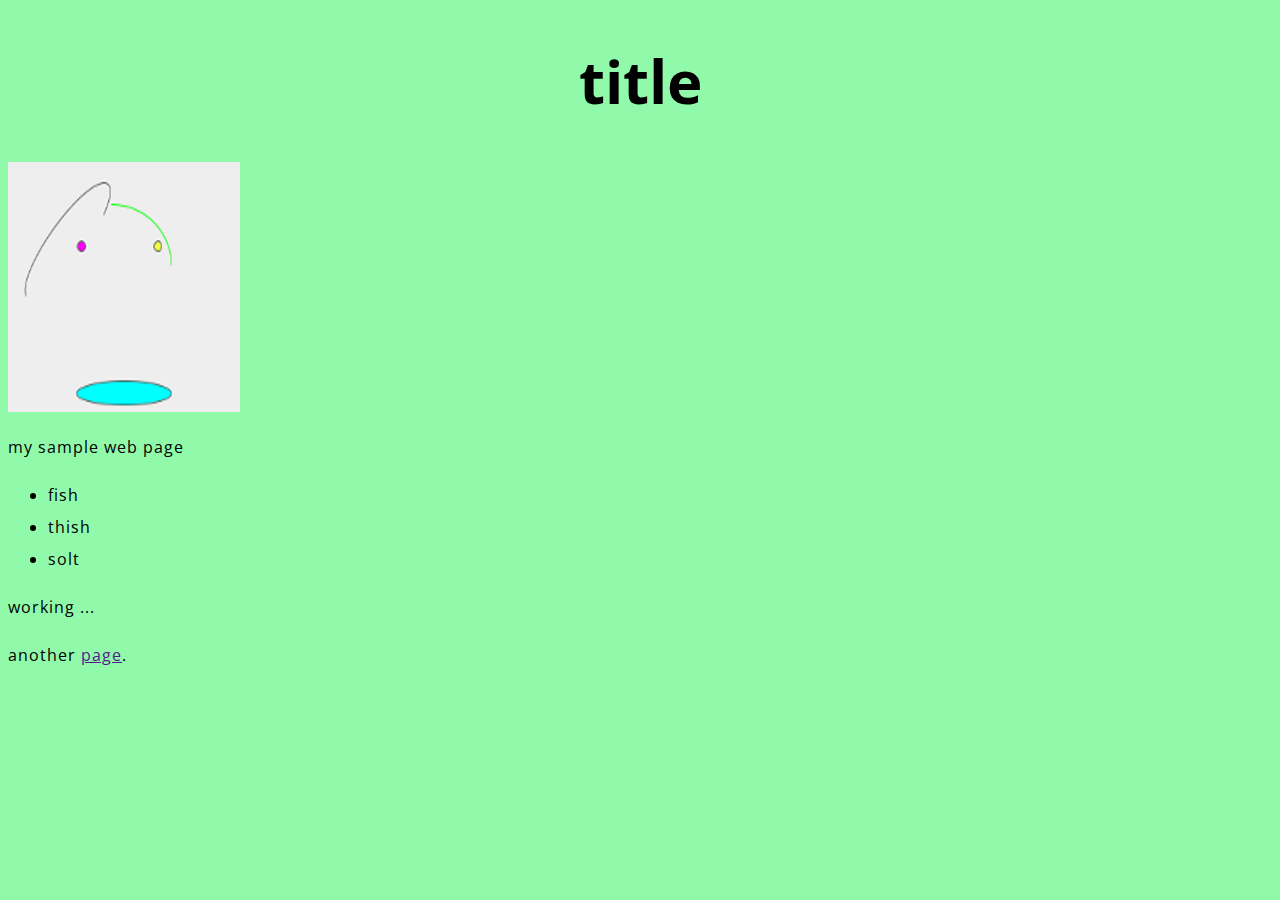
==== index.html @ c06370c3 "add web page" ====
<!doctype html>
<html>
  <head>
    <meta charset="utf-8" />
    <meta name="viewport" content="width=device-width" />
    <title>test page</title>
    <link href="https://fonts.googleapis.com/css?family=Open+Sans"
    rel="stylesheet" />
    <link href="styles/style.css" rel="stylesheet" />
  </head>
  <body>
    <h1>title</h1>
    <img src="./images/image-big.png" alt="test image" />
    <p>
     my sample web page
    </p>
    <ul>
      <li>fish</li>
      <li>thish</li>
      <li>solt</li>
    </ul>
    <p>
      working ...
    </p>
    <p>another <a href="">page</a>.</p>
  </body>
</html>
---- styles/style.css ----
html {
  font-size: 10px;
  font-family: "Open Sans", sans-serif;
  background-color: #90faaa;
}

h1 {
  font-size: 60px;
  text-align: center;
}

p,
li {
  font-size: 16px;
  line-height: 2;
  letter-spacing: 1px;
}
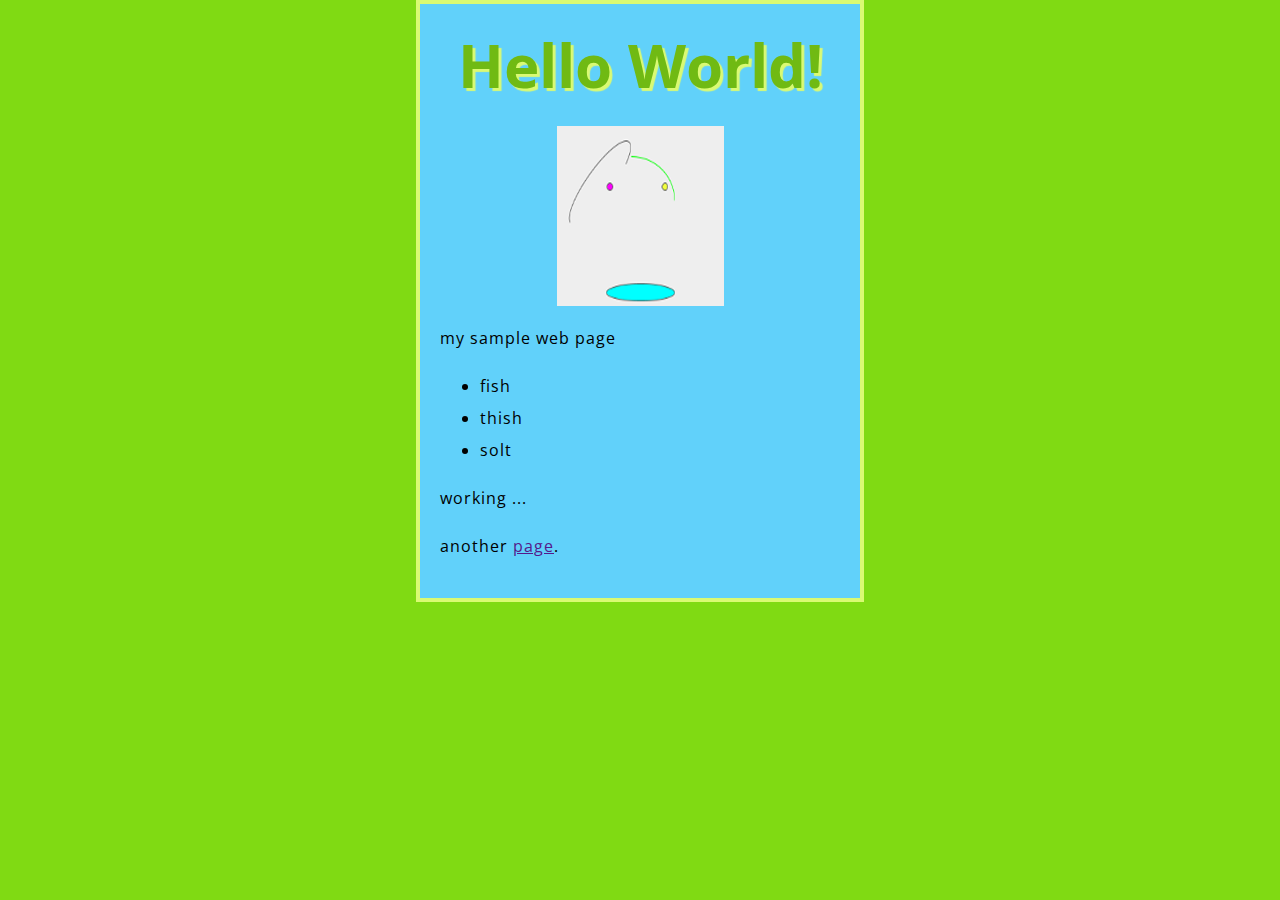
==== commit b914c837: "add JavaScript" ====
--- a/index.html
+++ b/index.html
@@ -10,7 +10,7 @@
   </head>
   <body>
     <h1>title</h1>
-    <img src="./images/image-big.png" alt="test image" />
+    <img src="images/image-big.png" alt="test image" />
     <p>
      my sample web page
     </p>
@@ -23,5 +23,6 @@
       working ...
     </p>
     <p>another <a href="">page</a>.</p>
+    <script src="scripts/main.js"></script>
   </body>
 </html>
--- a/styles/style.css
+++ b/styles/style.css
@@ -1,12 +1,25 @@
 html {
   font-size: 10px;
   font-family: "Open Sans", sans-serif;
-  background-color: #90faaa;
+  background-color: #80da13;
+}
+
+body {
+  width: 400px;
+  margin: 0 auto;
+  background-color: #61d1fa;
+  padding: 0 20px 20px 20px;
+  border: 4px solid #dafa73;
 }
 
 h1 {
+  text-transform: capitalize;
   font-size: 60px;
   text-align: center;
+  margin: 0;
+  padding: 20px 0;
+  color: #70ba13;
+  text-shadow: 3px 3px 1px #dafa73;
 }
 
 p,
@@ -15,3 +28,8 @@
   line-height: 2;
   letter-spacing: 1px;
 }
+
+img {
+  display: block;
+  margin: 0 auto;
+}
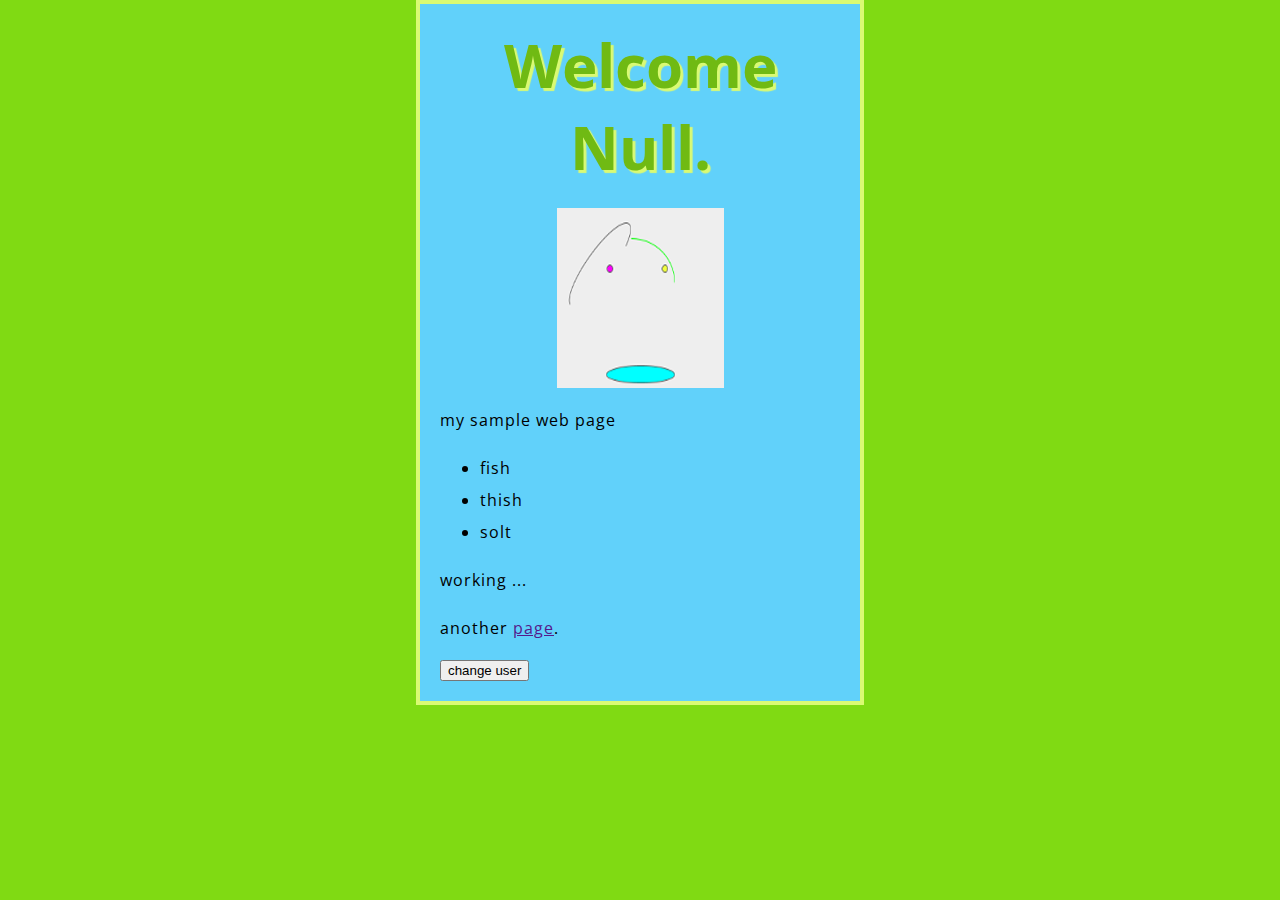
==== commit dd26c7f6: "add JavaScript code" ====
--- a/index.html
+++ b/index.html
@@ -23,6 +23,7 @@
       working ...
     </p>
     <p>another <a href="">page</a>.</p>
+    <button>change user</button>
     <script src="scripts/main.js"></script>
   </body>
 </html>
